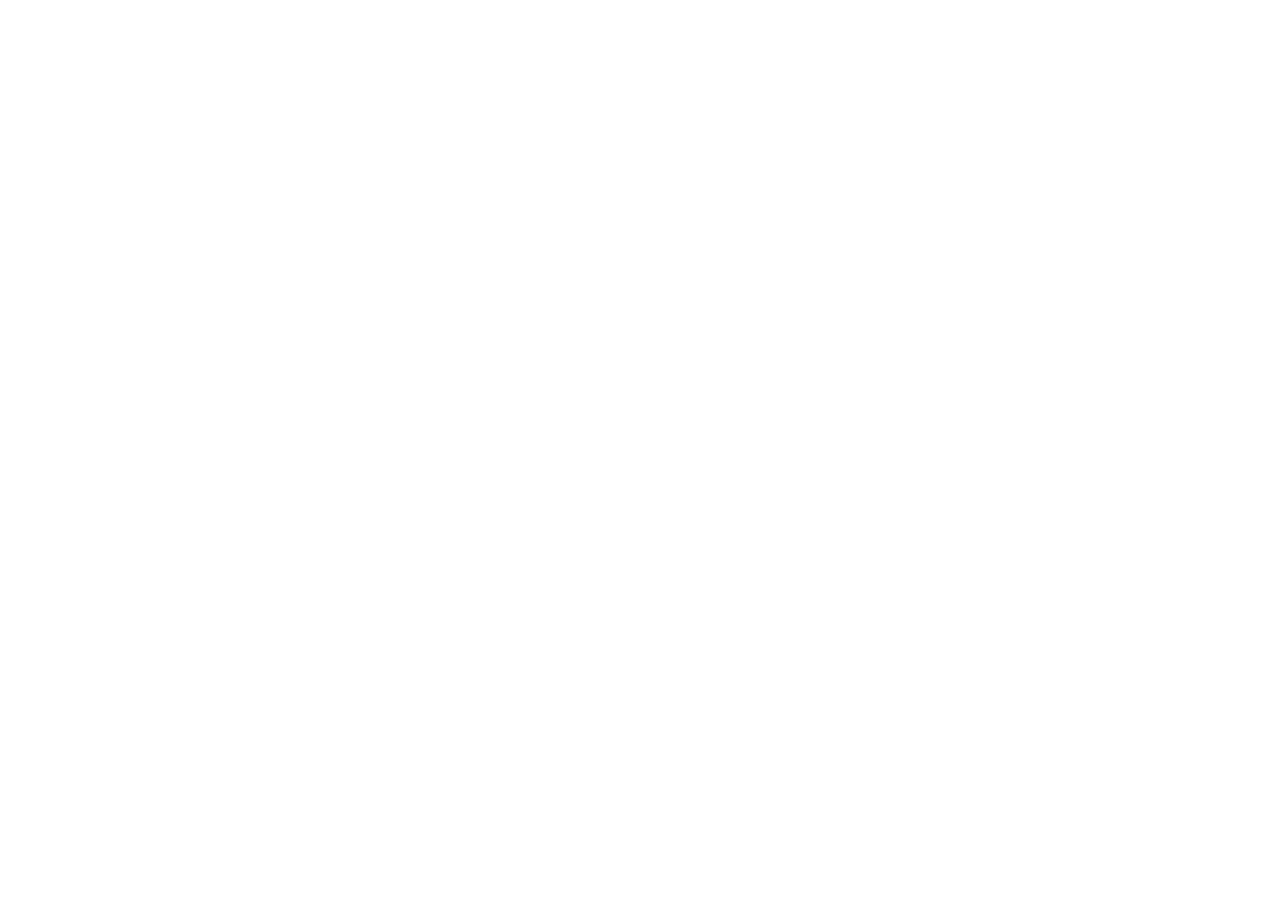
==== desafio-tabela/index.html @ 226dd380 "Update" ====
<!DOCTYPE html>
<html lang="pt-br">
<head>
    <meta charset="UTF-8">
    <meta name="viewport" content="width=device-width, initial-scale=1.0">
    <title>Desafio tabelas mescaladas</title>
</head>
<body>
    
</body>
</html>
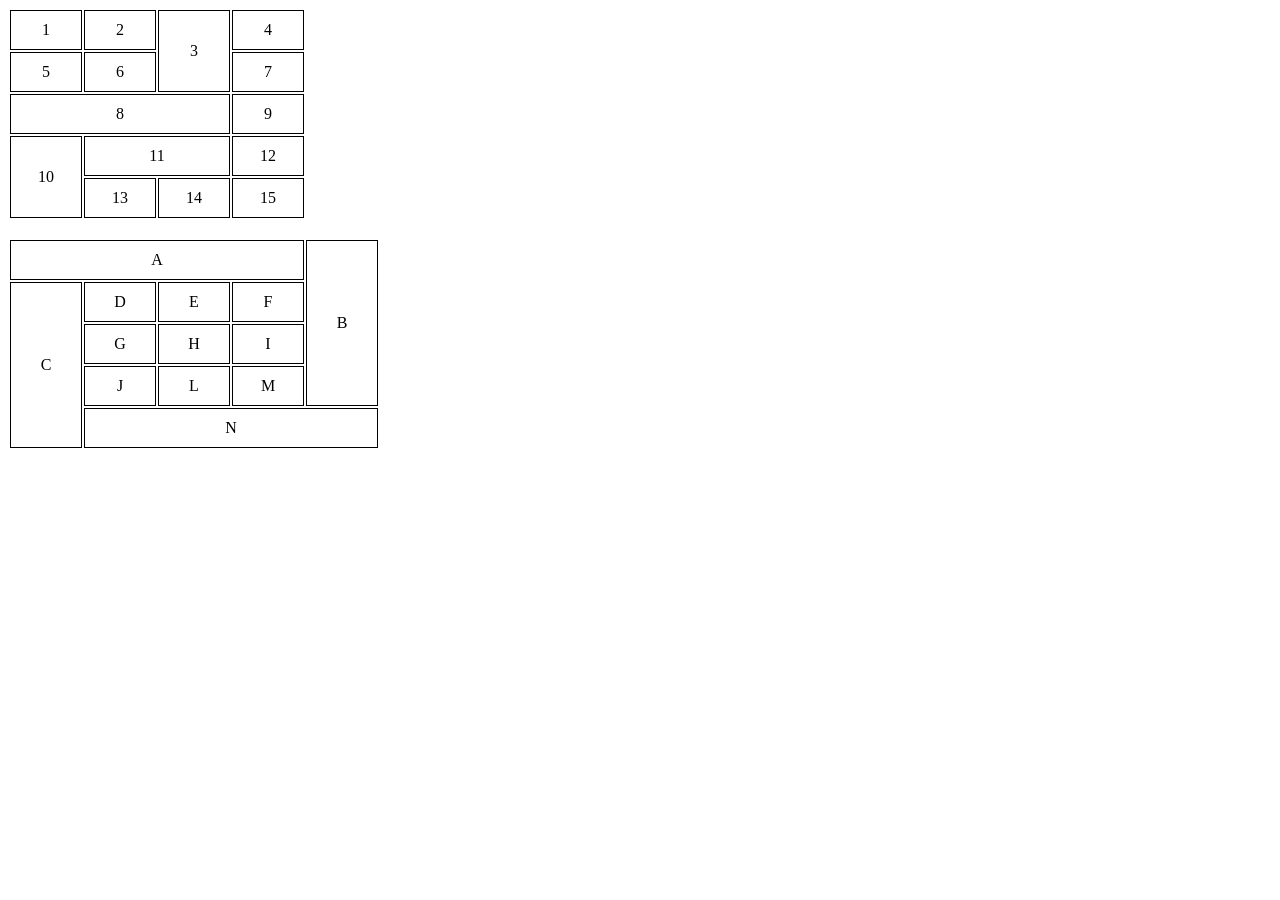
==== commit ffcc80bf: "update" ====
--- a/desafio-tabela/index.html
+++ b/desafio-tabela/index.html
@@ -4,8 +4,69 @@
     <meta charset="UTF-8">
     <meta name="viewport" content="width=device-width, initial-scale=1.0">
     <title>Desafio tabelas mescaladas</title>
+    <style>
+                td {
+            border: 1px solid black;
+            padding: 10px;
+            width: 50px;
+            text-align: center;
+        }
+
+    </style>
 </head>
 <body>
-    
+    <table>
+        <tr>
+            <td>1</td>
+            <td>2</td>
+            <td rowspan="2">3</td>
+            <td>4</td>
+        </tr>
+        <tr>
+            <td>5</td>
+            <td>6</td>
+            <td>7</td>
+        </tr>
+        <tr>
+            <td colspan="3">8</td>
+            <td>9</td>
+        </tr>
+        <tr>
+            <td rowspan="2">10</td>
+            <td colspan="2">11</td>
+            <td>12</td>
+        </tr>
+        <tr>
+            <td>13</td>
+            <td>14</td>
+            <td>15</td>
+        </tr>
+    </table>
+    <br>
+    <table>
+        <tr>
+            <td colspan="4">A</td>
+            <td rowspan="4">B</td>
+        </tr>
+        <tr>
+            <td rowspan="4"">C</td>
+            <td>D</td>
+            <td>E</td>
+            <td>F</td>
+        </tr>
+        <tr>
+            <td>G</td>
+            <td>H</td>
+            <td>I</td>
+        </tr>
+        <tr>
+            <td>J</td>
+            <td>L</td>
+            <td>M</td>
+        </tr>
+        <tr>
+            <td colspan="4">N</td>
+        </tr>
+    </table>
 </body>
 </html>
